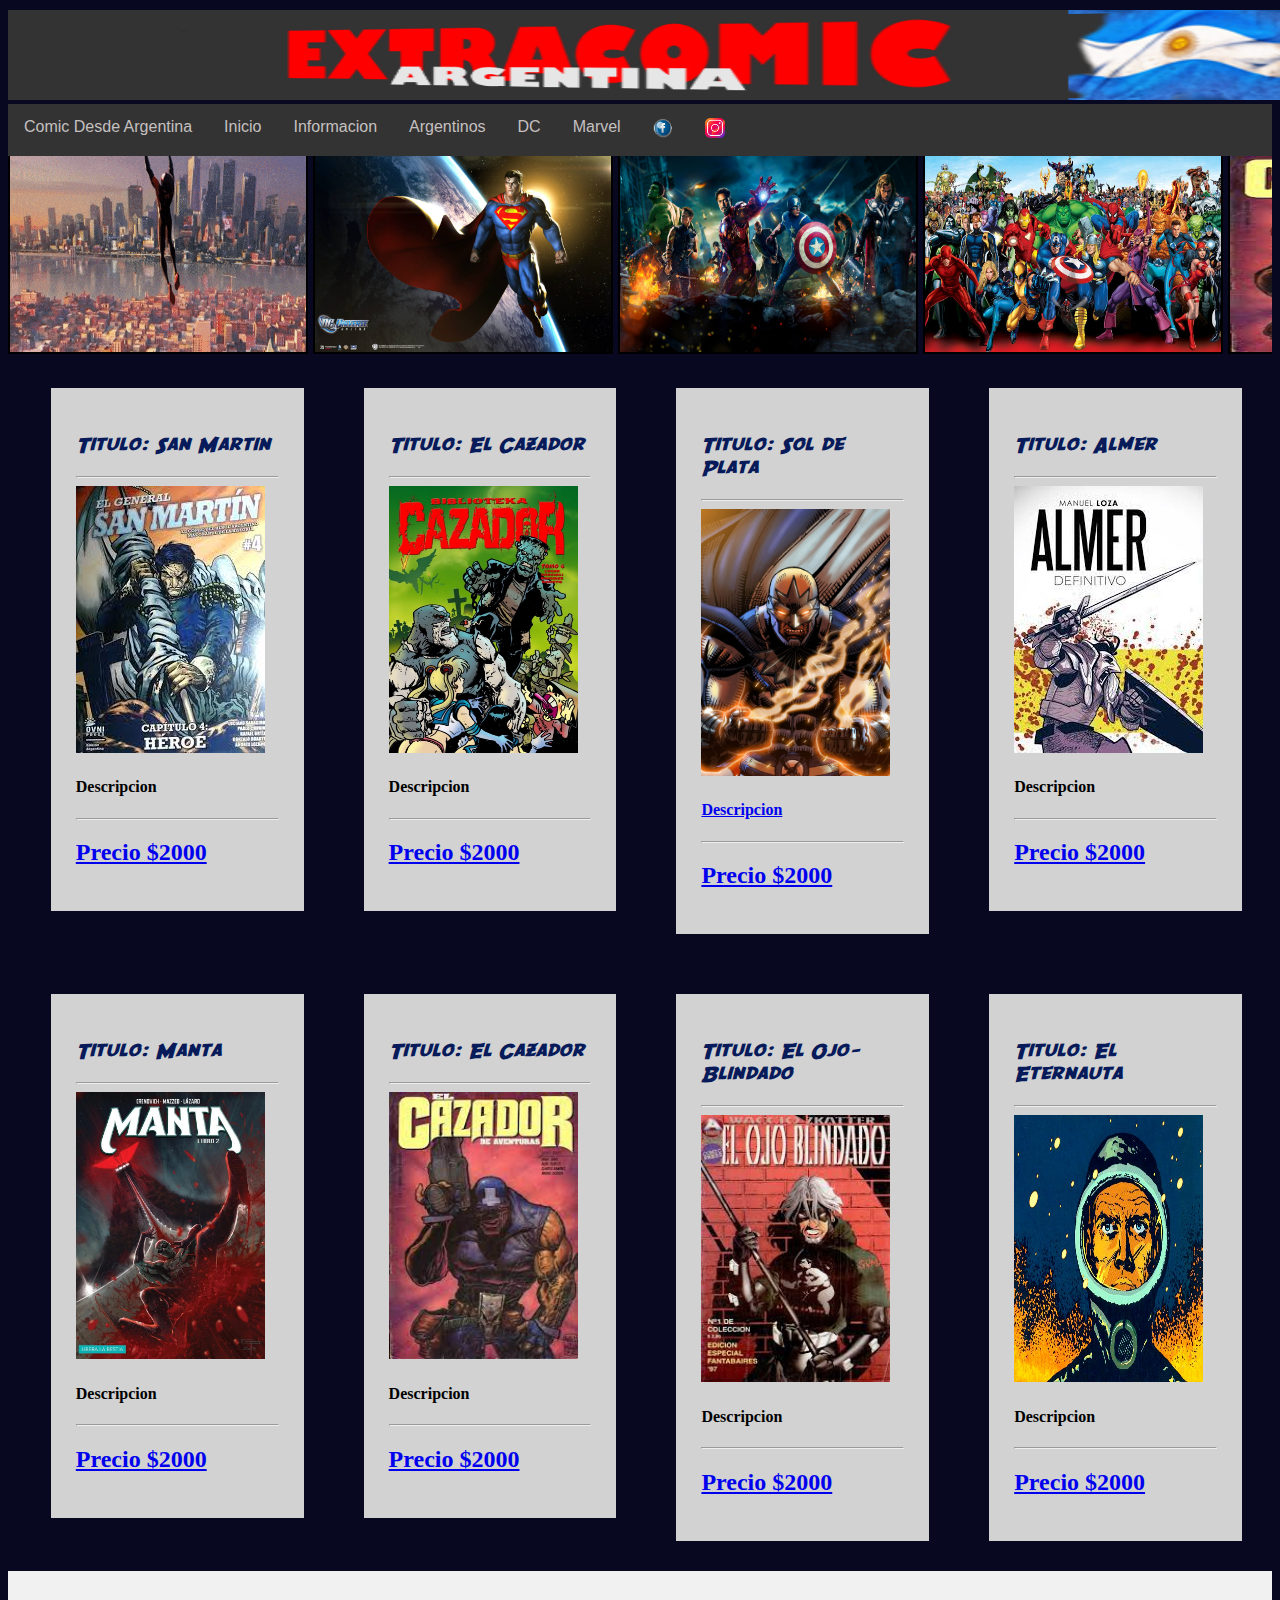
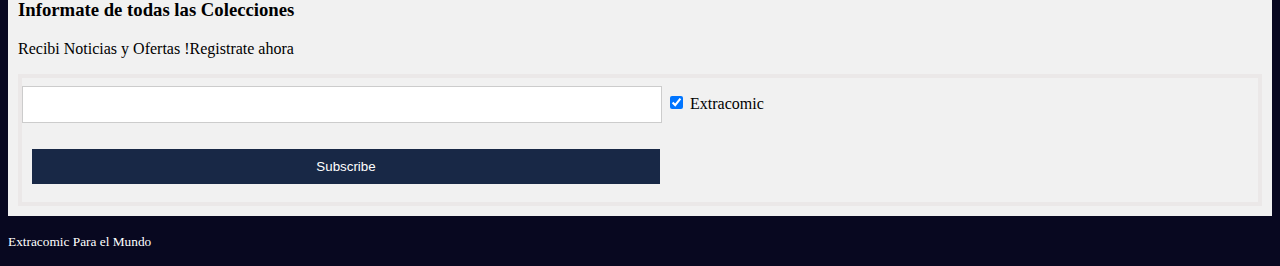
==== index.html @ 2f2612f8 "nueva page" ====
<!DOCTYPE html>
<html lang="es">
 <head>
     <meta charset="UTF-8">
     <title>Extracomic</title>
        <link href="style2.css" rel="stylesheet">
<link rel="preconnect" href="https://fonts.googleapis.com">
<link rel="preconnect" href="https://fonts.gstatic.com" crossorigin>
<link href="https://fonts.googleapis.com/css2?family=Acme&display=swap" rel="stylesheet">
<script src="validacorreo.js"></script> 
 </head>


    <header>
        <img id="banner" src="img\BannerComic.png" class="imagen-banner" alt="Extracomic"height="60" width="300">
         <div class="navbar">
            <a href="#">Comic Desde Argentina</a>
            <a href="/index.html">Inicio</a>
            <div class="dropdown">
                <button class="dropbtn">Informacion
                    <i class=" fa fa-caret-down"></i>                  
                </button>
                <div class="dropdown-content">
                    <a href="#">Historia</a>
                    <a href="#">Comic Argentino</a>
                    <a href="#">Eventos</a>
                    <a href="#">Galerias</a>
                </div>
            </div>
            <div class="dropdown">
                <button class="dropbtn">Argentinos
                    <i class=" fa fa-caret-down"></i>                  
                </button>
                <div class="dropdown-content">
                    <a href="#">Almer</a></li>
                    <a href="#">Basura</a>
                    <a href="#">Caballero Rojo</a>
                    <a href="#">Cazador</a>
                    <a href="#">Cibersix</a>
                    <a href="#">Dago</a>
                    <a href="#">Eternauta</a>
                    <a href="#">Futureman</a>
                    <a href="#">Gilgamesh</a>
                    <a href="#">Hijitus</a>                    
                    <a href="#">Nippur De Lagash</a>
                    <a href="Pagina2/index2.html">Sol De PLata</a>
                </div> 
            </div>    
            <div class="dropdown">
                <button class="dropbtn">DC
                    <i class=" fa fa-caret-down"></i>                  
                </button>
                <div class="dropdown-content">
                    <a href="#">Aquaman</a>
                    <a href="#">Batman</a>
                    <a href="#">Cyborg</a>
                    <a href="#">Dos Caras</a>
                    <a href="#">Escuadron Suicida</a>
                    <a href="#">Flash</a>
                    <a href="#">Hawkman</a>
                    <a href="#">Joker</a>
                    <a href="#">Liga de la Justicia</a>
                    <a href="#">Superman</a>
                    <a href="#">Wonder Woman</a>
                </div> 
            </div>    
            <div class="dropdown">
                <button class="dropbtn">Marvel
                    <i class=" fa fa-caret-down"></i>                  
                </button>
                <div class="dropdown-content">
                    <a href="#">Ant-Man</a>
                    <a href="#">Blade</a>
                    <a href="#">Capitan-America</a>
                    <a href="#">Deadpool</a>
                    <a href="#">Escuadron-Siniestro</a>
                    <a href="#">Gamora</a>
                    <a href="#">Hulk</a>
                    <a href="#">Iron Man</a>
                    <a href="#">Pantera Negra</a>
                    <a href="#">Spiderman</a>
                    <a href="#">X-Men</a>
                </div>                        
            </div>
            <div class="social-media">
                <a href="#"><img src="img\icono-facebook-png-transparente.png" alt="redes" height="20" width="20"></a>
                <a href="#"><img src="img\instagram-icon1.png" alt="redes" height="20" width="20"></a>
            </div>
         </div>     
    </header>
    <body>
        <script>          
            </script>
    
        <section>
            <div class="coleccion">
                <ul class="c-fotos">            
                    <li id="ice"><a href="#"><img src="img\icegif-1133.gif" class="imagen-super" alt=" imagen-0"></a></li>
                    <li id="superman"><img src="img\1270610_751643848233183_7264790589004173374_o.jpg" class="imagen-super" alt="imagen-1"></li> 
                    <li id="advenger"><img src="img\10504965_751648768232691_8947400090838377524_o.jpg" class="imagen-super" alt="imagen-2" ></li>
                    <li id="laliga"><img src="img\10547909_751644654899769_918205166627030117_o.jpg" class="imagen-super" alt="imagen-3" ></li>
                    <li id="cazador"><img src="img\cazador.jpg" class="imagen-super" alt="imagen-4" ></li>
                    <li id="batpelea"><img src="img\10557582_751645018233066_1021847515348941080_o.jpg" class="imagen-super" alt="imagen-5" ></li>
                    <li id="ojo-blindado"><img src="img\ojo blindado.jpg" class="imagen-super" alt="imagen-6" ></li>
                    <li id="hulk"><img src="img\10710239_810080532389514_3077671789110095558_o.jpg" class="imagen-super" alt="imagen-7" ></li>
                    <li id="ironman"><img src="img\10714228_810075245723376_747082667037131199_o.jpg" class="imagen-super" alt="imagen-8" ></li>
                    <li id="eternauta"><img src="img\historieta-argentina.jpg" class="imagen-super" alt="imagen-9" ></li>
                    <li id="dead"><img src="img\12374859_1028168733914025_1226394462852141563_o.jpg" class="imagen-super" alt="imagen-10" ></li>
                    <li id="marvel-gif"><img src="img\Marvel_GIF_by_missacheese.gif" class="imagen-super" alt="imagen-11" ></li>
                </ul>
            </div>                        
        </section>
        <div class="row">           
            <div class="column" style="background-color: rgb(210, 210, 210)">  
                <h3>Titulo: <strong>Almer</strong></h3>                                          
                <hr>                
                <img src="img/Almer.jpg" height="267" width="189">
                <h4>Descripcion</h4>
                <hr>                                
                <a href="#"><h2>Precio $2000</h2></a> 
            </div>
            <div class="column" style="background-color: rgb(210, 210, 210)">  
                <h3>Titulo: <strong>Sol de Plata</strong></h3>                                          
                <hr>                
                <img src="img/sol de plata.jpg" height="267" width="189">
                <a href="Pagina2/index2.html"><h4>Descripcion</h4></a>
                <!--<div class = "container">
                <iframe class ="responsive-iframe" src="https://youtu.be/lpDsIFwQBFk">
                </iframe>
                </div>
                <a href="https://youtu.be/lpDsIFwQBFk">video</a>-->
                <hr>                                
                <a href="Pagina1/index.html"><h2>Precio $2000</h2></a> 
            </div>
            <div class="column" style="background-color: rgb(210, 210, 210)">  
                <h3>Titulo: <strong>El Cazador</strong></h3>                                          
                <hr>                
                <img src="img/cazadorventajpg.jpg" height="267" width="189">
                <h4>Descripcion</h4>
                <hr>                                
                <a href="#"><h2>Precio $2000</h2></a> 
            </div>
            <div class="column" style="background-color: rgb(210, 210, 210)">  
                <h3>Titulo: <strong>San Martin</strong></h3>                                          
                <hr>                
                <img src="img/SanMartin.jpg" height="267" width="189">
                <h4>Descripcion</h4>
                <hr>                                
                <a href="#"><h2>Precio $2000</h2></a> 
                
            </div>
            
        </div>
        <div class="row">           
            <div class="column" style="background-color: rgb(210, 210, 210)">  
                <h3>Titulo: <strong>El Eternauta</strong></h3>                                          
                <hr>                
                <img src="img/historieta-argentina.jpg" height="267" width="189">
                <h4>Descripcion</h4>
                <hr>                                
                <a href="#"><h2>Precio $2000</h2></a> 
            </div>
            <div class="column" style="background-color: rgb(210, 210, 210)">  
                <h3>Titulo: <strong>El Ojo-Blindado</strong></h3>                                          
                <hr>                
                <img src="img/ojo blindado.jpg" height="267" width="189">
                <h4>Descripcion</h4>               
                <hr>                                
                <a href="#"><h2>Precio $2000</h2></a> 
            </div>
            <div class="column" style="background-color: rgb(210, 210, 210)">  
                <h3>Titulo: <strong>El Cazador</strong></h3>                                          
                <hr>                
                <img src="img/cazador.jpg" height="267" width="189">
                <h4>Descripcion</h4>
                <hr>                                
                <a href="#"><h2>Precio $2000</h2></a> 
            </div>
            <div class="column" style="background-color: rgb(210, 210, 210)">  
                <h3>Titulo: <strong>Manta</strong></h3>                                          
                <hr>                
                <img src="img/Manta.jpg" height="267" width="189">
                <h4>Descripcion</h4>
                <hr>                                
                <a href="#"><h2>Precio $2000</h2></a> 
               
            </div>
            
        </div>
        <section class="seccion-noti">
            <div class="contenedor-noti">
                <h3 class="text-noti">Informate de todas las Colecciones</h3>
                <p>Recibi Noticias y Ofertas !Registrate ahora</p>
                <form action="">
                                      
                    <div class="container-form">                      
                      <input type="email" onclick=" validate()" placcontenedor-notieholder=" emailaddress" name="mail" required >
                      <label>
                        <input type="checkbox" checked="checked" name="subscribe"> Extracomic
                      </label>
                    </div>
                  
                    <div class="contenedor-noti">
                      <input type="submit" value="Subscribe">                     
                    </div>
                  </form>
            </div>

        </section>

        <footer>
            <p><small style="color: white;"> Extracomic Para el Mundo</small></p>
          </footer>        
    
</body>
</html>
---- style2.css ----
@font-face {
  font-family: SF Comic Script Extended;
  src: url(SF.ttf);
}

*{
    box-sizing: border-box;  
  }

  header{
    position: sticky;
    top: 10px;

  }
  
  .imagen-banner{
    width:100vw;    
    height: 90px; 
  }

body{
    background-color: rgb(8, 8, 32);    
   
}

/* Navbar container */
.navbar {
    overflow: hidden;
    background-color: #333;
    font-family:-apple-system, BlinkMacSystemFont, 'Segoe UI', Roboto, Oxygen, Ubuntu, Cantarell, 'Open Sans', 'Helvetica Neue', sans-serif;;
  }
  
  /* Links inside the navbar */
  .navbar a {
    float: left;
    font-size: 16px;
    color: rgb(197, 192, 192);
    text-align: center;
    padding: 14px 16px;
    text-decoration: none;
  }
    
  /* The dropdown container */
  .dropdown {
    float: left;
    overflow: hidden;
  }
  
  /* Dropdown button */
  .dropdown .dropbtn {
    font-size: 16px;
    border: none;
    outline: none;
    color: rgb(197, 192, 192);
    padding: 14px 16px;
    background-color: inherit;
    font-family: inherit; /* Important for vertical align */
    margin: 0; /* Important for vertical align  */
  }
  
  /* Add a red background color to navbar links on hover */
  .navbar a:hover, .dropdown:hover .dropbtn {
    background-color: rgb(88, 82, 114);
    color:rgb(199, 121, 5);
    transition: all .2s;
  }
  
  /* extraido de 3wschool*/
  .dropdown-content {
    display: none;
    position: absolute;
    background-color: #d4d3d3;
    min-width: 160px;
    box-shadow: 0px 8px 16px 0px rgba(0,0,0,0.2);
    z-index: 1;
  }
  
  /* Links inside the dropdown */
  .dropdown-content a {
    float: none;
    color: black;
    padding: 12px 16px;
    text-decoration: none;
    display: block;
    text-align: left;
  }
  
  /* Add a grey background color to dropdown links on hover */
  .dropdown-content a:hover {
    background-color: rgb(197, 192, 192);
  }
  
  /* Show the dropdown menu on hover */
  .dropdown:hover .dropdown-content {
    display: block;
  }

  .coleccion ul{
    list-style: none;
    margin: 0;
    padding: 0;

}

.c-fotos img{
    border: 2px solid black;
    width: 300px;
    height: 200px;
}

.c-fotos{
    display: flex;
    gap: 5px;
    overflow:auto;

}

.column{
    float: right;
    width: 20%;
    padding:25px;
    height: 300px; 
    display: inline-table;
    margin: 30px;
}

.row:after{
    content: "";
    display: table;
    clear: both;
}
.row h3{
  font-family: SF Comic Script Extended;
  color:rgb(7, 26, 90);
  font-size: 20px;
}
/*
.container {
  position: relative;
  overflow: hidden;
  width: 10%;
  padding-top: 15%; /* 16:9 Aspect Ratio (divide 9 by 16 = 0.5625) */
/*}

/* Then style the iframe to fit in the container div with full height and width */
/*.responsive-iframe {
  position: absolute;
  top: 0;
  left: 0;
  bottom: 0;
  right: 0;
  width: 15%;
  height: 10%;
}*/
/*.container {
  padding-top: 100%; /* 1:1 Aspect Ratio 
}*/

form {
  border: 4px solid #ebe8e8;
}

/* Add some padding and a grey background color to containers */
.contenedor-noti {
  padding: 10px;
  background-color: #f1f1f1;
}

/* Style the input elements and the submit button */
input[type=email], input[type=submit] {
  width: 50%;
  padding: 10px;
  margin: 8px 0;
  display:run-in;
  border: 1px solid #ccc;
  box-sizing:content-box;
}

/* Add margins to the checkbox */
input[type=checkbox] {
  margin-top: 16px;
 
}

/* Style the submit button */
input[type=submit] {
  background-color: #182846;
  color: white;
  border: none;
}

input[type=submit]:hover {
  opacity: 0.8;
}
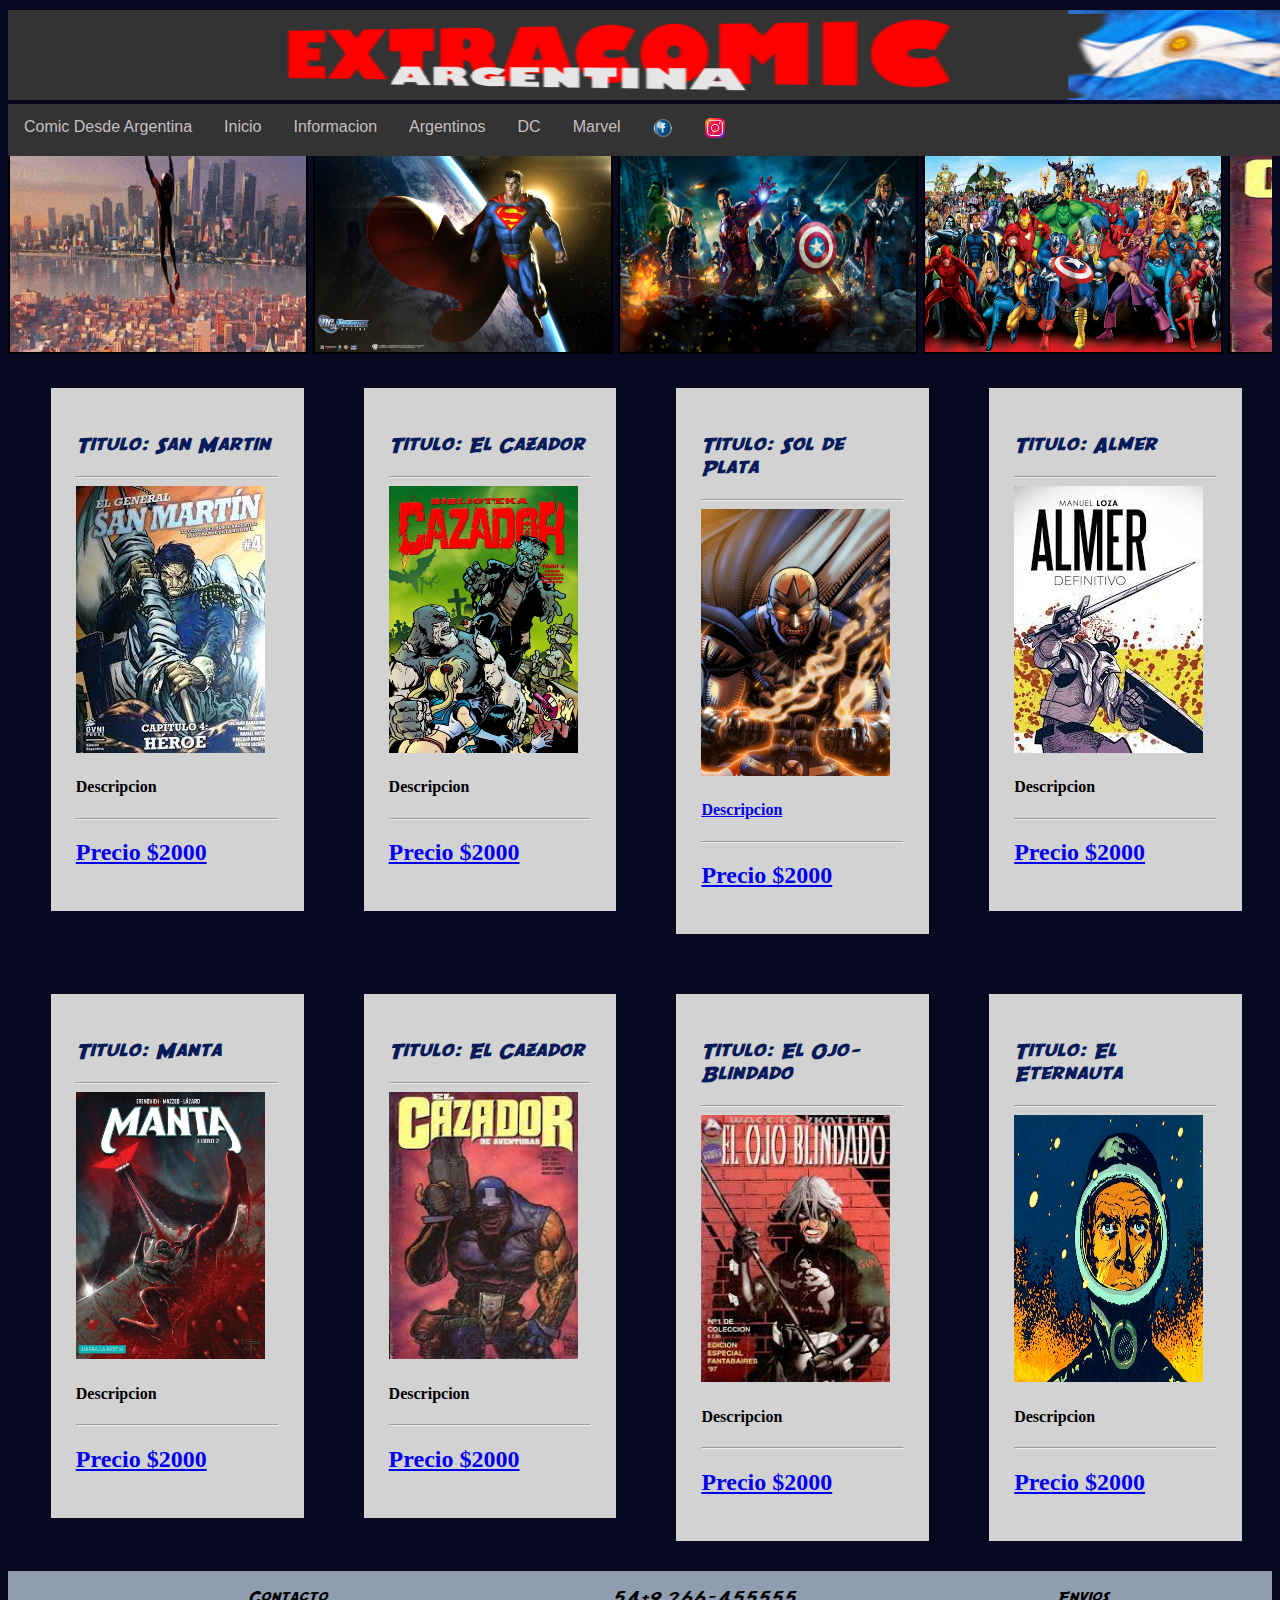
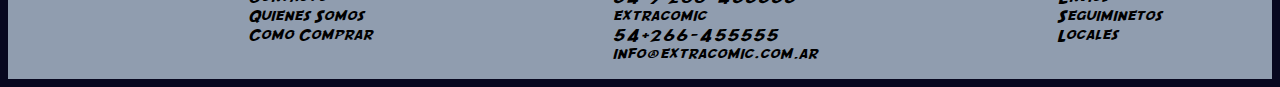
==== commit 9148eeae: "ajustes" ====
--- a/index.html
+++ b/index.html
@@ -1,13 +1,14 @@
 <!DOCTYPE html>
 <html lang="es">
  <head>
-     <meta charset="UTF-8">
-     <title>Extracomic</title>
-        <link href="style2.css" rel="stylesheet">
-<link rel="preconnect" href="https://fonts.googleapis.com">
-<link rel="preconnect" href="https://fonts.gstatic.com" crossorigin>
-<link href="https://fonts.googleapis.com/css2?family=Acme&display=swap" rel="stylesheet">
-<script src="validacorreo.js"></script> 
+    <meta charset="UTF-8">
+    <title>Extracomic</title>
+    <script src="https://kit.fontawesome.com/171b275e37.js" crossorigin="anonymous"></script>
+    <link href="style2.css" rel="stylesheet">
+    <link rel="preconnect" href="https://fonts.googleapis.com">
+    <link rel="preconnect" href="https://fonts.gstatic.com" crossorigin>
+    <link href="https://fonts.googleapis.com/css2?family=Acme&display=swap" rel="stylesheet">
+    <script src="validacorreo.js"></script> 
  </head>
 
 
@@ -15,7 +16,7 @@
         <img id="banner" src="img\BannerComic.png" class="imagen-banner" alt="Extracomic"height="60" width="300">
          <div class="navbar">
             <a href="#">Comic Desde Argentina</a>
-            <a href="/index.html">Inicio</a>
+            <a href="index.html">Inicio</a>
             <div class="dropdown">
                 <button class="dropbtn">Informacion
                     <i class=" fa fa-caret-down"></i>                  
@@ -186,31 +187,37 @@
                
             </div>
             
-        </div>
-        <section class="seccion-noti">
-            <div class="contenedor-noti">
-                <h3 class="text-noti">Informate de todas las Colecciones</h3>
-                <p>Recibi Noticias y Ofertas !Registrate ahora</p>
-                <form action="">
-                                      
-                    <div class="container-form">                      
-                      <input type="email" onclick=" validate()" placcontenedor-notieholder=" emailaddress" name="mail" required >
-                      <label>
-                        <input type="checkbox" checked="checked" name="subscribe"> Extracomic
-                      </label>
-                    </div>
-                  
-                    <div class="contenedor-noti">
-                      <input type="submit" value="Subscribe">                     
-                    </div>
-                  </form>
-            </div>
-
-        </section>
-
-        <footer>
-            <p><small style="color: white;"> Extracomic Para el Mundo</small></p>
-          </footer>        
+        </div>       
+        
     
 </body>
+<footer>
+            
+    <div class="seccion_footer">            
+        <div class="text_info">
+            <ul>
+                <li>Contacto</li>
+                <li>Quienes Somos</li>
+                <li>Como Comprar</li>
+                <li><i class="fa-brands fa-cc-visa"></i> <i class="fa-brands fa-cc-paypal"> <i class="fa-brands fa-cc-mastercard"></i></i></li>                   
+            </ul>
+        </div>
+        <div  class="contacto">
+            <ul>                   
+                <li><i class="fa-brands fa-whatsapp"></i> 54+9 266-455555</li>
+                <li><i class="fa-brands fa-instagram"></i> extracomic</li>
+                <li><i class="fa-solid fa-phone"> </i> 54+266-455555</li>
+                <li><i class="fa-solid fa-envelope-circle-check"></i> info@extracomic.com,ar</li>   
+            </ul> 
+            <div class="envios">
+                <ul>
+                    <li>Envios</li>
+                    <li>Seguiminetos</li>
+                    <li>Locales</li>                                            
+                </ul>
+            </div>                        
+
+        </div>
+     </div>
+  </footer>      
 </html>
--- a/style2.css
+++ b/style2.css
@@ -9,7 +9,7 @@
 
   header{
     position: sticky;
-    top: 10px;
+    top: 10px;   
 
   }
   
@@ -27,7 +27,8 @@
 .navbar {
     overflow: hidden;
     background-color: #333;
-    font-family:-apple-system, BlinkMacSystemFont, 'Segoe UI', Roboto, Oxygen, Ubuntu, Cantarell, 'Open Sans', 'Helvetica Neue', sans-serif;;
+    font-family:-apple-system, BlinkMacSystemFont, 'Segoe UI', Roboto, Oxygen, Ubuntu, Cantarell, 'Open Sans', 'Helvetica Neue', sans-serif;
+    width:100vw; 
   }
   
   /* Links inside the navbar */
@@ -134,61 +135,37 @@
   color:rgb(7, 26, 90);
   font-size: 20px;
 }
-/*
-.container {
-  position: relative;
-  overflow: hidden;
-  width: 10%;
-  padding-top: 15%; /* 16:9 Aspect Ratio (divide 9 by 16 = 0.5625) */
-/*}
 
-/* Then style the iframe to fit in the container div with full height and width */
-/*.responsive-iframe {
-  position: absolute;
-  top: 0;
-  left: 0;
-  bottom: 0;
-  right: 0;
-  width: 15%;
-  height: 10%;
-}*/
-/*.container {
-  padding-top: 100%; /* 1:1 Aspect Ratio 
-}*/
+.seccion_footer{
+  background-color: #909daf;
+   font-family:SF Comic Script Extended;  
+   display: flex;
+   
+ }
+ ul{
+   list-style-type: none;
+ }
 
-form {
-  border: 4px solid #ebe8e8;
+
+.text_info{
+  display: flex;
+  margin-left: 200px;
+ 
+}
+.contacto{
+  display: flex;
+  margin-left: 200px;
+ 
+  
+}
+.envios{
+  display: flex;
+  margin-left: 200px;
+  
 }
 
-/* Add some padding and a grey background color to containers */
-.contenedor-noti {
-  padding: 10px;
-  background-color: #f1f1f1;
-}
 
-/* Style the input elements and the submit button */
-input[type=email], input[type=submit] {
-  width: 50%;
-  padding: 10px;
-  margin: 8px 0;
-  display:run-in;
-  border: 1px solid #ccc;
-  box-sizing:content-box;
-}
 
-/* Add margins to the checkbox */
-input[type=checkbox] {
-  margin-top: 16px;
- 
-}
 
-/* Style the submit button */
-input[type=submit] {
-  background-color: #182846;
-  color: white;
-  border: none;
-}
 
-input[type=submit]:hover {
-  opacity: 0.8;
-}+
